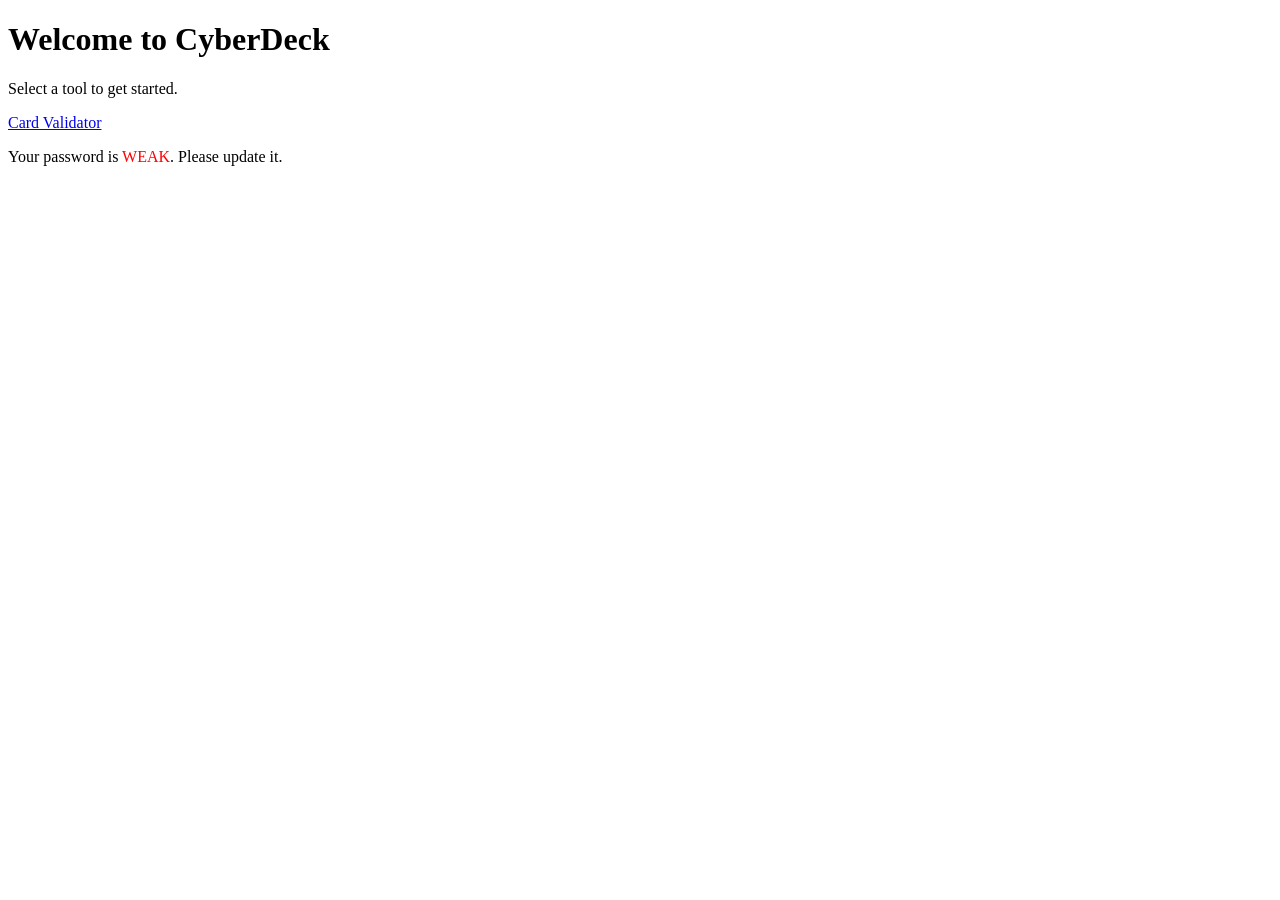
==== index.html @ 20b47e1b "First commit, setting up files" ====
<!DOCTYPE html>
<html lang="en">
<head>
    <meta charset="UTF-8">
    <meta name="viewport" content="width=device-width, initial-scale=1.0">
    <title>Cyber Deck | CyberSecurity Tools Hub</title>

    <link rel="stylesheet" href="index.css">
</head>
<body>

    <span></spab><h1>Welcome to CyberDeck</h1>
    <p>Select a tool to get started.</p>

    <script src="index.js"></script>
    
    <a href="cardvalidator.html">Card Validator</a>
    <p>Your password is <span style="color: red;">WEAK</span>. Please update it.</p>
        
</body>
</html>
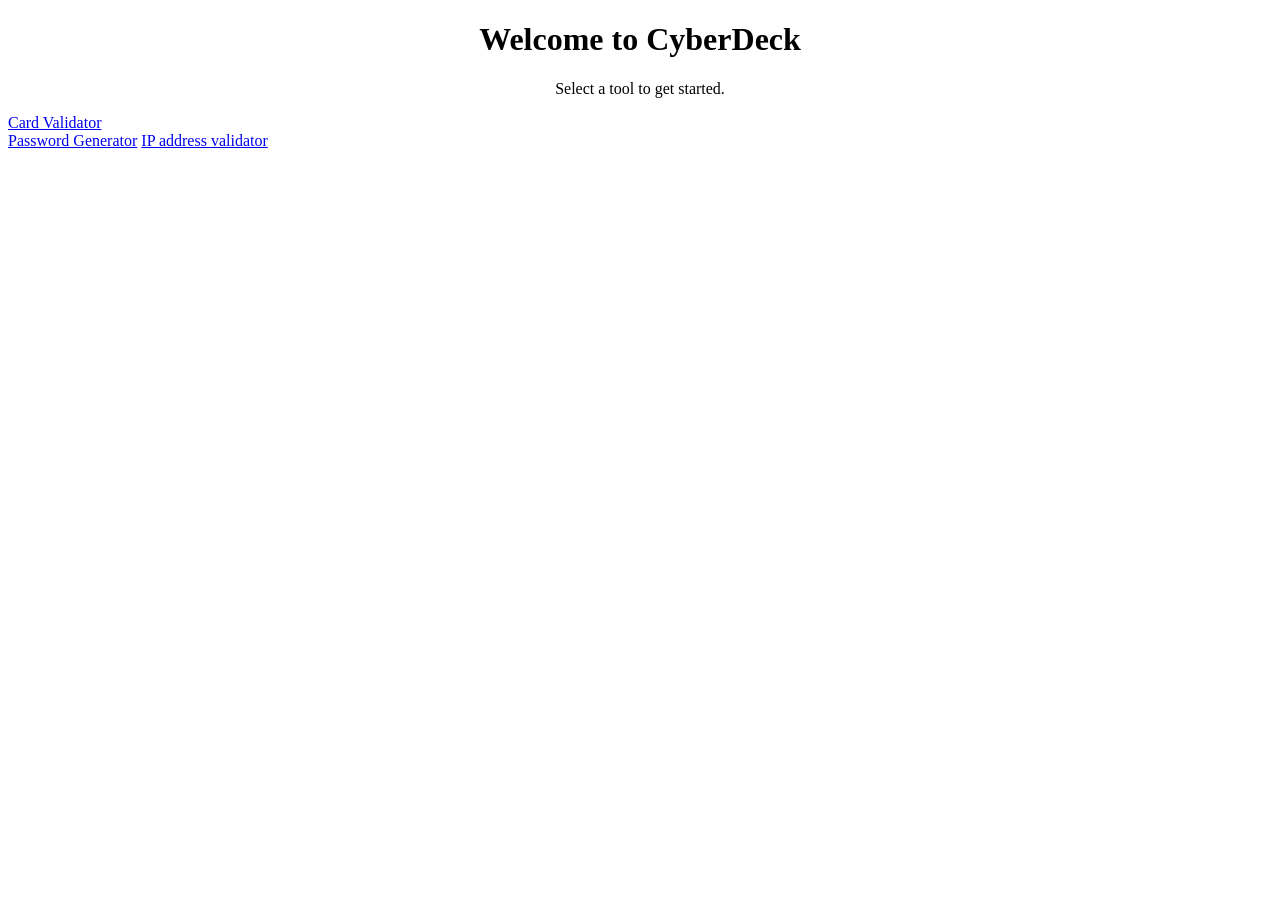
==== commit 94805fac: "small css update" ====
--- a/index.html
+++ b/index.html
@@ -8,14 +8,19 @@
     <link rel="stylesheet" href="index.css">
 </head>
 <body>
-
-    <span></spab><h1>Welcome to CyberDeck</h1>
+    <div class="title">
+    <h1>Welcome to CyberDeck</h1>
     <p>Select a tool to get started.</p>
-
+    </div>
     <script src="index.js"></script>
     
+    <div class = "tool-links">
     <a href="cardvalidator.html">Card Validator</a>
-    <p>Your password is <span style="color: red;">WEAK</span>. Please update it.</p>
+    <br>
+    <a href="passwordgenerator.html">Password Generator</a>
+    <a href="ipvalidator.html">IP address validator</a>
+    </div>
+
         
 </body>
 </html>
--- a/index.css
+++ b/index.css
@@ -0,0 +1,10 @@
+.id{
+    text-align: center;
+    font-size: large;
+    color: blue;
+}
+
+.title {
+    justify-content: center;
+    text-align: center;
+}
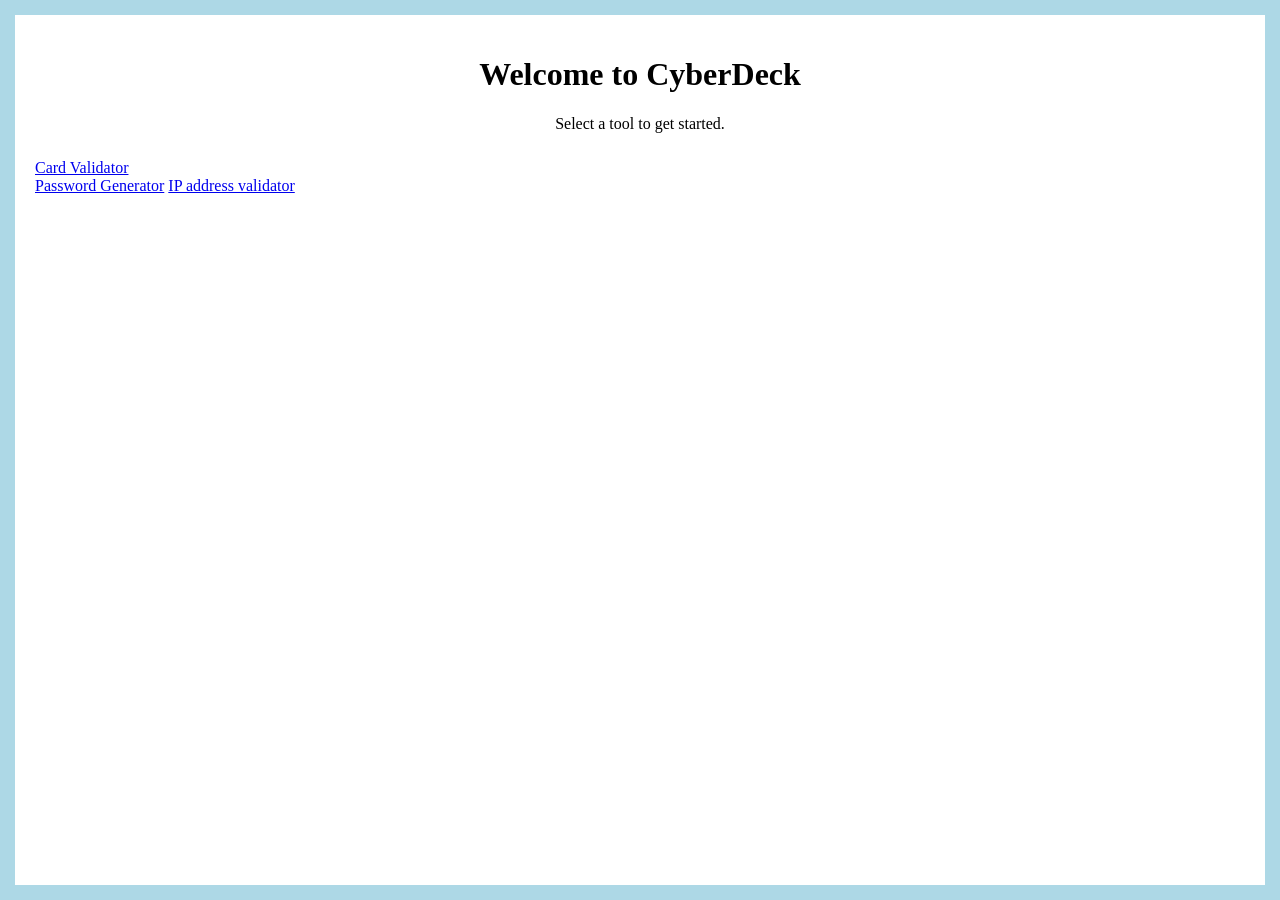
==== commit 3d35b84b: "added border around the webpage" ====
--- a/index.html
+++ b/index.html
@@ -8,6 +8,7 @@
     <link rel="stylesheet" href="index.css">
 </head>
 <body>
+    <div class="border1">
     <div class="title">
     <h1>Welcome to CyberDeck</h1>
     <p>Select a tool to get started.</p>
@@ -20,7 +21,7 @@
     <a href="passwordgenerator.html">Password Generator</a>
     <a href="ipvalidator.html">IP address validator</a>
     </div>
-
+    </div>
         
 </body>
 </html>
--- a/index.css
+++ b/index.css
@@ -7,4 +7,27 @@
 .title {
     justify-content: center;
     text-align: center;
+}
+
+.border1 {
+    border: 15px solid lightblue;
+    display: flex;
+    flex-direction: column;
+    padding: 20px;
+    gap: 10px;
+    margin: 0px;
+    height: 100%;
+    width: 100%;
+}
+*, *::before, *::after {
+    box-sizing: border-box;
+}
+
+html, body {
+    margin: 0;
+    padding: 0;
+    height: 100vh;
+    width: 100vw;
+    box-sizing: border-box; 
+    overflow: hidden;
 }
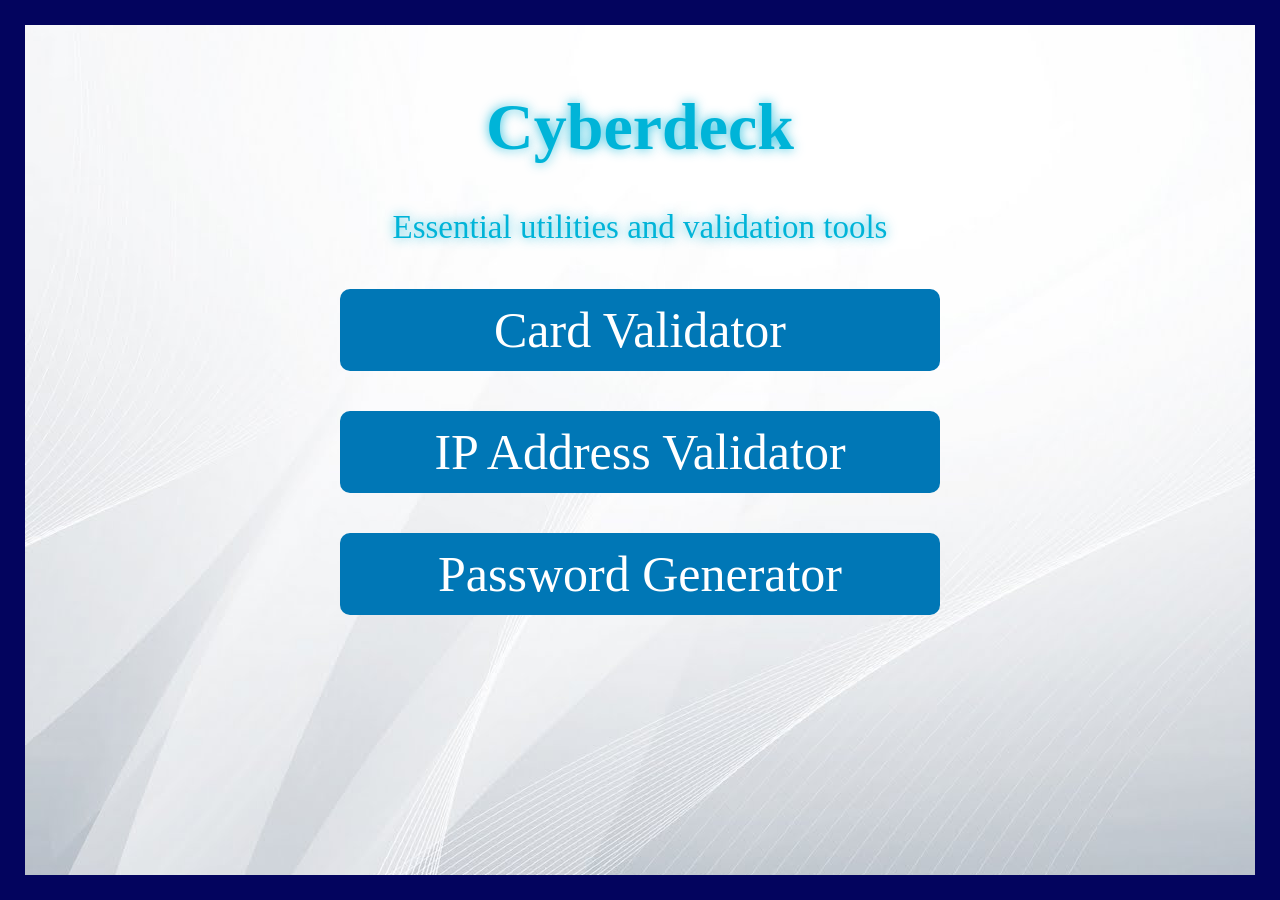
==== commit 56113e35: "updated ui" ====
--- a/index.html
+++ b/index.html
@@ -10,16 +10,21 @@
 <body>
     <div class="border1">
     <div class="title">
-    <h1>Welcome to CyberDeck</h1>
-    <p>Select a tool to get started.</p>
+    <h1>Cyberdeck</h1>
+    <p>Essential utilities and validation tools </p>
     </div>
     <script src="index.js"></script>
     
     <div class = "tool-links">
+    <div class="card">
     <a href="cardvalidator.html">Card Validator</a>
-    <br>
-    <a href="passwordgenerator.html">Password Generator</a>
-    <a href="ipvalidator.html">IP address validator</a>
+    </div>
+    <div class="ipvalidator">
+        <a href="ipvalidator.html">IP Address Validator</a>
+    </div>
+    <div class="passwordgenerator">
+        <a href="passwordgenerator.html">Password Generator</a>
+    </div>
     </div>
     </div>
         
--- a/index.css
+++ b/index.css
@@ -1,17 +1,23 @@
-.id{
+.id {
     text-align: center;
     font-size: large;
-    color: blue;
+    color: #00b4d8;
 }
 
 .title {
     justify-content: center;
     text-align: center;
+    font-family: Copperplate, Papyrus, fantasy;
+    font-size: 33px;
+    text-shadow: 0px 0px 12px rgba(0, 180, 216, 0.8);
+    color: #00b4d8;
 }
 
 .border1 {
-    border: 15px solid lightblue;
+    background-image: url("L5fanw.jpg");
+    border: 25px solid #03045e;
     display: flex;
+    border-radius: 0px;
     flex-direction: column;
     padding: 20px;
     gap: 10px;
@@ -19,6 +25,74 @@
     height: 100%;
     width: 100%;
 }
+
+a {
+    text-decoration: none;
+    color: #ffffff;
+}
+
+.tool-links {
+    display: flex;
+    flex-direction: column;
+    gap: 40px; 
+    align-items: center; 
+}
+
+.card:hover, .ipvalidator:hover, .passwordgenerator:hover {
+    background-color: #00b4d8;
+    cursor: pointer;
+    border: 2px solid #caf0f8;
+    box-shadow: 0px 0px 20px rgba(0, 180, 216, 0.6);
+}
+
+.card {
+    display: flex;
+    border-radius: 10px;
+    flex-direction: row;
+    padding: 10px;
+    margin: 50px;
+    margin: auto;
+    align-items: center;
+    width: 600px;
+    justify-content: center;
+    background-color: #0077b6;
+    font-size: 50px;
+    font-family: Copperplate, Papyrus, fantasy;
+    border: 2px solid transparent;
+}
+
+.ipvalidator {
+    display: flex;
+    border-radius: 10px;
+    flex-direction: row;
+    padding: 10px;
+    margin: 50px;
+    margin: auto;
+    align-items: center;
+    width: 600px;
+    justify-content: center;
+    background-color: #0077b6;
+    font-size: 50px;
+    font-family: Copperplate, Papyrus, fantasy;
+    border: 2px solid transparent;
+}
+
+.passwordgenerator {
+    display: flex;
+    border-radius: 10px;
+    flex-direction: row;
+    padding: 10px;
+    margin: 50px;
+    margin: auto;
+    align-items: center;
+    width: 600px; 
+    justify-content: center;
+    background-color: #0077b6;
+    font-size: 50px;
+    font-family: Copperplate, Papyrus, fantasy;
+    border: 2px solid transparent;
+}
+
 *, *::before, *::after {
     box-sizing: border-box;
 }
